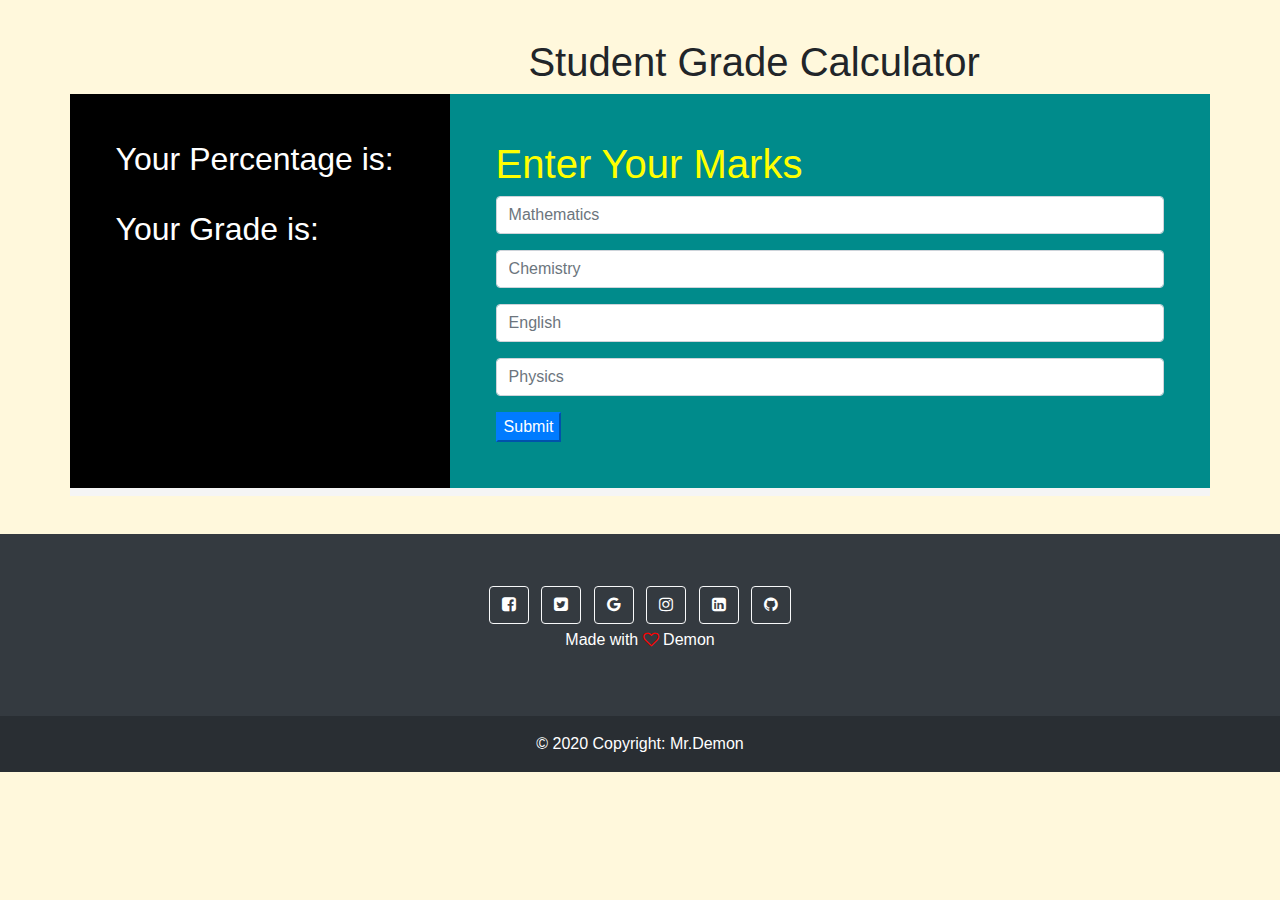
==== index.html @ a7783b48 "Add files via upload" ====
<!DOCTYPE html>
<html lang="en">
<head>
    <meta charset="UTF-8">
<meta name="viewport" content="width=device-width, initial-scale=1.0">
         <title>Student Calc</title>
    <!-- bootstrap -->
        <link rel="stylesheet" href="https://stackpath.bootstrapcdn.com/bootstrap/4.5.2/css/bootstrap.min.css" integrity="sha384-JcKb8q3iqJ61gNV9KGb8thSsNjpSL0n8PARn9HuZOnIxN0hoP+VmmDGMN5t9UJ0Z" crossorigin="anonymous">
    <!-- bootstrap -->
    <link rel="stylesheet" href="style.css">
    <link rel="stylesheet" type="text/css" href="https://stackpath.bootstrapcdn.com/font-awesome/4.7.0/css/font-awesome.min.css">   
</head>
<body>
    <div class="content">
    <h1 class="mainhead">Student Grade Calculator</h1>
    <div class="container">
      <div class="row">
        <div class="col-sm-4 black">
            <h2>Your Percentage is: </h2>
            <h3 id="percentage"> </h3>
            <br>
            <h2>Your Grade is: </h2>
            <h3 id="grade"> </h3>
        </div>
        <div class="col-sm-8 cyan">
                <h1 class="head">Enter Your Marks</h1>
                <div class="form-group">
               
                  <input type="text" class="form-control" placeholder="Mathematics" id="maths">
                
                </div>
                <div class="form-group">
               
                    <input type="text" class="form-control" placeholder="Chemistry" id="chem">
                  
                  </div>
                  <div class="form-group">
               
                    <input type="text" class="form-control" placeholder="English" id="eng">
                  
                  </div>
                <div class="form-group">
    
                  <input type="text" class="form-control" placeholder="Physics" id="phy">
                </div>

                <button type="submit" onclick="getmarks()" class="btn-primary">Submit</button>
        </div>
      </div>
        <div class="row">
            <div class="col-sm-12 white">
            <h3 id="pass"> </h3>
            </div>
       </div>
    </div>
    
<!-- bootstrap -->
<script src="https://code.jquery.com/jquery-3.5.1.slim.min.js" integrity="sha384-DfXdz2htPH0lsSSs5nCTpuj/zy4C+OGpamoFVy38MVBnE+IbbVYUew+OrCXaRkfj" crossorigin="anonymous"></script>
<script src="https://cdn.jsdelivr.net/npm/popper.js@1.16.1/dist/umd/popper.min.js" integrity="sha384-9/reFTGAW83EW2RDu2S0VKaIzap3H66lZH81PoYlFhbGU+6BZp6G7niu735Sk7lN" crossorigin="anonymous"></script>
<script src="https://stackpath.bootstrapcdn.com/bootstrap/4.5.2/js/bootstrap.min.js" integrity="sha384-B4gt1jrGC7Jh4AgTPSdUtOBvfO8shuf57BaghqFfPlYxofvL8/KUEfYiJOMMV+rV" crossorigin="anonymous"></script>
    <!-- bootstrap -->
    </div>
    <footer class="bg-dark text-center text-white">
        <!-- Grid container -->
        <div class="container p-5 pt-4 pb-0">
        <!-- Section: Social media -->
        <section class="mb-2">
            <!-- Facebook -->
            <a class="btn btn-outline-light m-1" href="#!" role="button"
            ><i class="fa fa-facebook-square" aria-hidden="true"></i>
            </a>
    
            <!-- Twitter -->
            <a class="btn btn-outline-light m-1" href="#!" role="button"
            ><i class="fa fa-twitter-square"></i
            ></a>
    
            <!-- Google -->
            <a class="btn btn-outline-light m-1" href="#!" role="button"
            ><i class="fa fa-google"></i
            ></a>
    
            <!-- Instagram -->
            <a class="btn btn-outline-light m-1" href="#!" role="button"
            ><i class="fa fa-instagram"></i
            ></a>
    
            <!-- Linkedin -->
            <a class="btn btn-outline-light m-1" href="#!" role="button"
            ><i class="fa fa-linkedin-square"></i
            ></a>
    
            <!-- Github -->
            <a class="btn btn-outline-light m-1" href="#!" role="button"
            ><i class="fa fa-github"></i
            ></a>
            <p>Made with <i class="fa fa-heart-o"></i> Demon</p> 
        </section>
        <!-- Section: Social media -->
        </div>
        <!-- Grid container -->
    
        <!-- Copyright -->
        <div class="text-center p-3" style="background-color: rgba(0, 0, 0, 0.2);">
        © 2020 Copyright:
        <a class="text-white" href="">Mr.Demon</a>
        </div>
        <!-- Copyright -->
    </footer>

    <script src="script.js"></script>
</body>
</html>
---- style.css ----
body{
    background-color:cornsilk;
}
.black{
    background-color: black;
    color: white;
    padding: 4%;
}
.cyan{
    background-color:darkcyan;
    color: white;
    padding: 4%;
}
.content{
    padding: 3%;
}
.mainhead{
    position: relative;
    left: 490px;
}
.head{
    color:yellow;
}
.white{
    background-color: whitesmoke;
    text-align: center;
}
.btn{
    color: white;
}
.fa-heart-o{
    color: red;
}
@media(max-width:900px){
    .mainhead{
        position: relative;
        left: 180px;
    }
    .bg-dark{
        padding: 0%;
    }
    
    
}
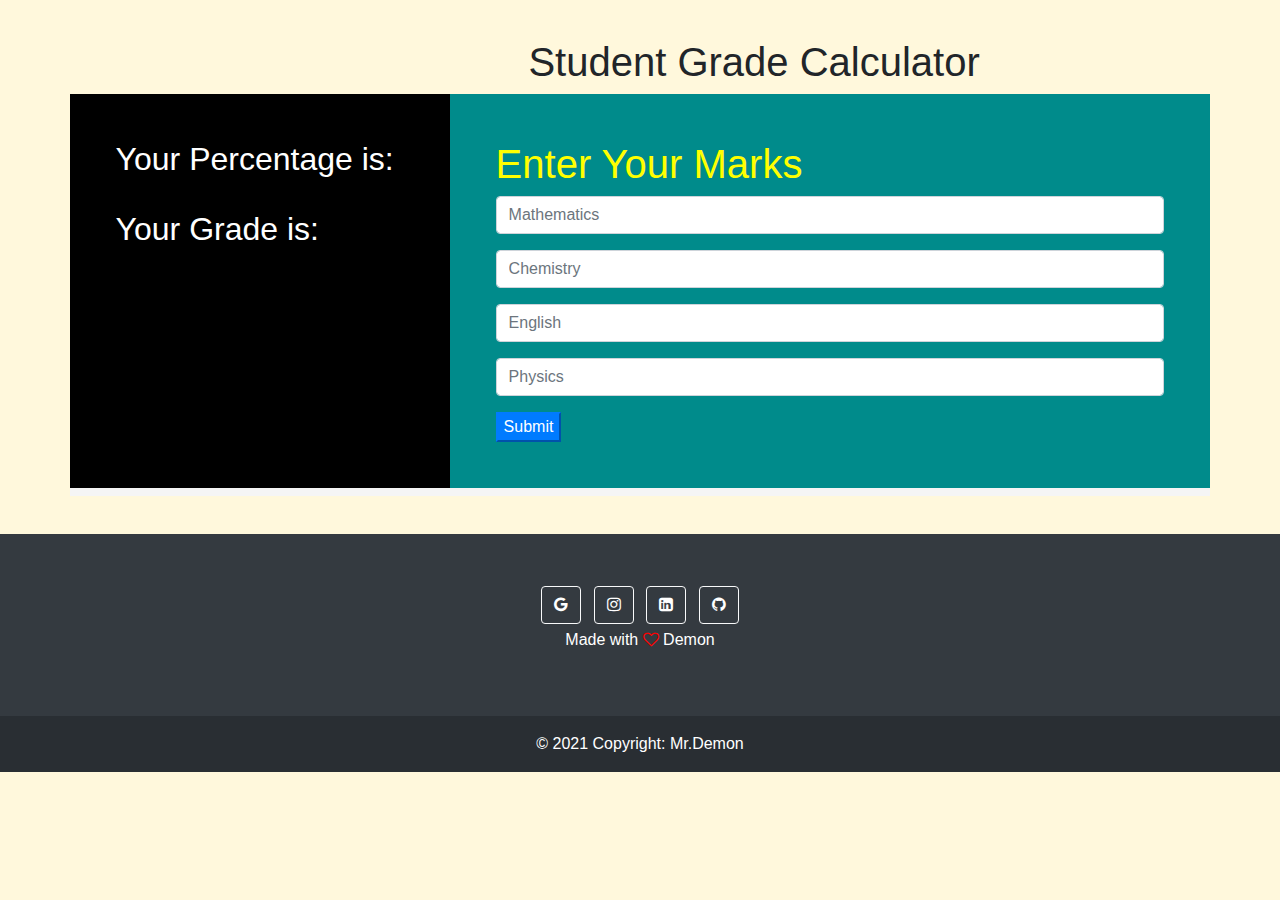
==== commit a03185d4: "Add files via upload" ====
--- a/index.html
+++ b/index.html
@@ -65,33 +65,24 @@
         <div class="container p-5 pt-4 pb-0">
         <!-- Section: Social media -->
         <section class="mb-2">
-            <!-- Facebook -->
-            <a class="btn btn-outline-light m-1" href="#!" role="button"
-            ><i class="fa fa-facebook-square" aria-hidden="true"></i>
-            </a>
-    
-            <!-- Twitter -->
-            <a class="btn btn-outline-light m-1" href="#!" role="button"
-            ><i class="fa fa-twitter-square"></i
-            ></a>
     
             <!-- Google -->
-            <a class="btn btn-outline-light m-1" href="#!" role="button"
+            <a class="btn btn-outline-light m-1" href="https://surjithbhy007@gmail.com" role="button" target="_blank"
             ><i class="fa fa-google"></i
             ></a>
     
             <!-- Instagram -->
-            <a class="btn btn-outline-light m-1" href="#!" role="button"
+            <a class="btn btn-outline-light m-1" href="https://www.instagram.com/dem_onhead/" role="button" target="_blank"
             ><i class="fa fa-instagram"></i
             ></a>
     
             <!-- Linkedin -->
-            <a class="btn btn-outline-light m-1" href="#!" role="button"
+            <a class="btn btn-outline-light m-1" href="https://www.linkedin.com/in/surjith-k-221142212" role="button" target="_blank"
             ><i class="fa fa-linkedin-square"></i
             ></a>
     
             <!-- Github -->
-            <a class="btn btn-outline-light m-1" href="#!" role="button"
+            <a class="btn btn-outline-light m-1" href="https://github.com/accidentalgenius09" role="button" target="_blank"
             ><i class="fa fa-github"></i
             ></a>
             <p>Made with <i class="fa fa-heart-o"></i> Demon</p> 
@@ -102,8 +93,8 @@
     
         <!-- Copyright -->
         <div class="text-center p-3" style="background-color: rgba(0, 0, 0, 0.2);">
-        © 2020 Copyright:
-        <a class="text-white" href="">Mr.Demon</a>
+        © 2021 Copyright:
+        <a class="text-white" href="https://www.linkedin.com/in/surjith-k-221142212/" target="_blank">Mr.Demon</a>
         </div>
         <!-- Copyright -->
     </footer>
